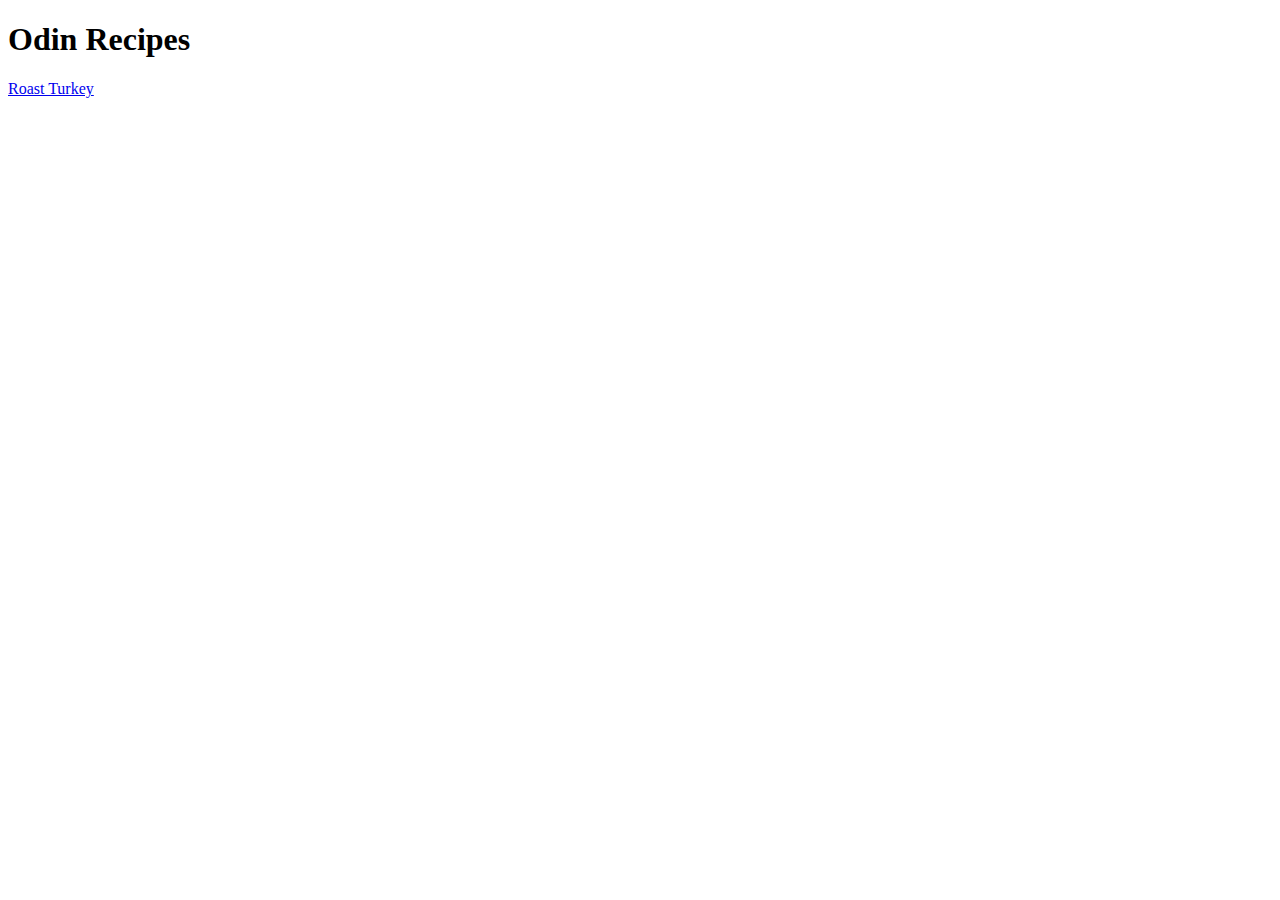
==== index.html @ fb91579b "Added the index.html" ====
<!DOCTYPE html>
<html>
    <head>
        <meta charset="UTF-8">      
    </head>
    <body>
        <h1>Odin Recipes</h1>
        <a href="./recipes/RoastTurkey.html">Roast Turkey</a>
    </body>
</html>
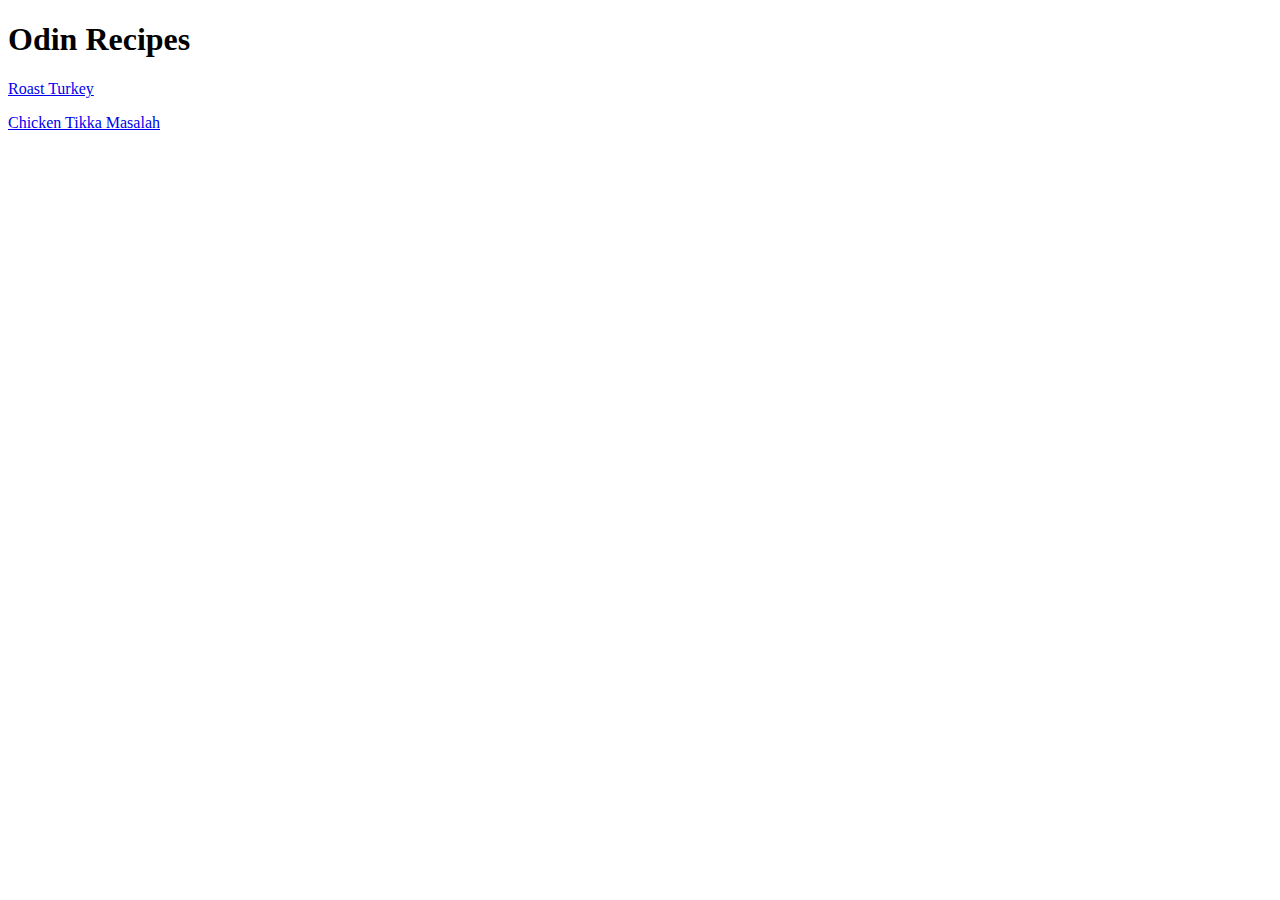
==== commit 6edaf81d: "Updated the index.html to put a space between recipes" ====
--- a/index.html
+++ b/index.html
@@ -6,5 +6,7 @@
     <body>
         <h1>Odin Recipes</h1>
         <a href="./recipes/RoastTurkey.html">Roast Turkey</a>
+        <p></p>
+        <a href="./recipes/ChickenTikkaMasalah.html">Chicken Tikka Masalah</a>
     </body>
 </html>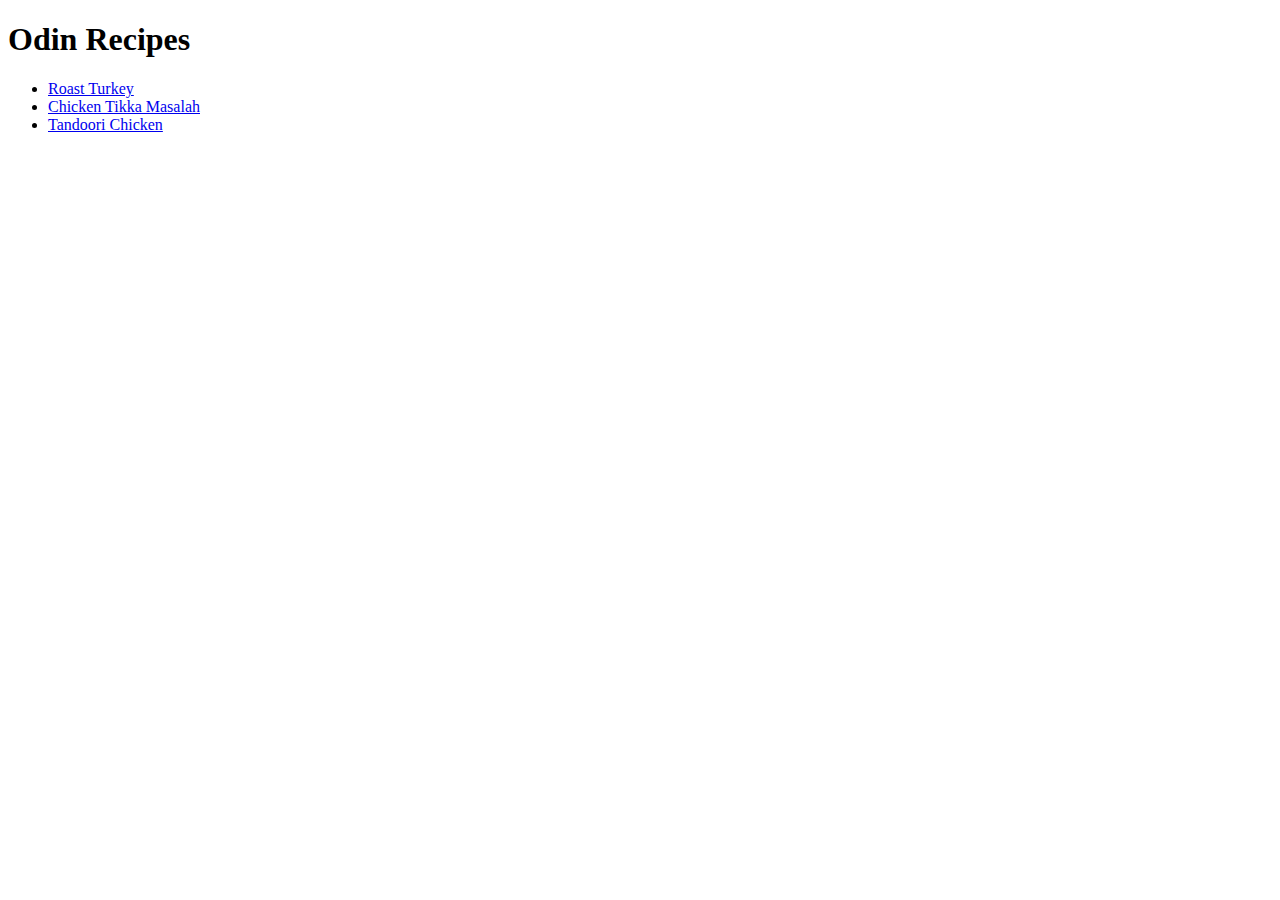
==== commit 89272855: "Updated the index.html to include the new recipe" ====
--- a/index.html
+++ b/index.html
@@ -5,8 +5,12 @@
     </head>
     <body>
         <h1>Odin Recipes</h1>
-        <a href="./recipes/RoastTurkey.html">Roast Turkey</a>
-        <p></p>
-        <a href="./recipes/ChickenTikkaMasalah.html">Chicken Tikka Masalah</a>
+
+        <ul>
+            <li><a href="./recipes/RoastTurkey.html">Roast Turkey</a></li>
+            <li><a href="./recipes/ChickenTikkaMasalah.html">Chicken Tikka Masalah</a></li>
+            <li><a href="./recipes/TandooriChicken.html">Tandoori Chicken</a></li>
+        </ul>
+
     </body>
 </html>